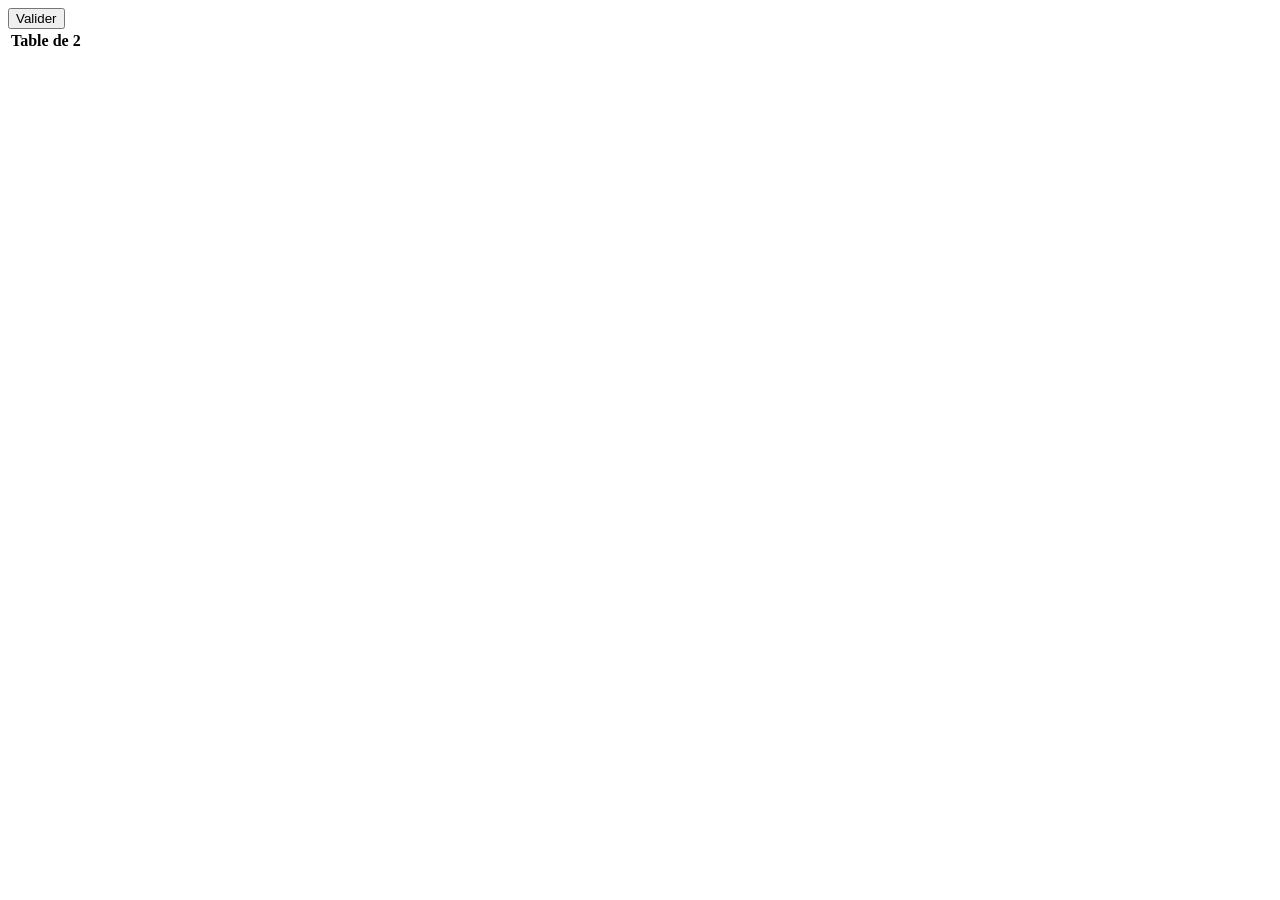
==== HTML/index.html @ 08461f47 "arborescence générale et bases de la page d'accueil et du css" ====
<!DOCTYPE html>
<html lang="fr">
	<head>
		<meta charset="UTF-8">
		<title> Accueil </title>
		<link rel ="stylesheet" href="style.css"/>
		<script src="script.js" async></script>
	</head>
	<body>
        <input type="submit" class="bouton" value="Valider">
        <table class ="Tableau">
            <tr>
                <th>Table de 2</th>
			</tr>
        </table>
	</body>
</html>
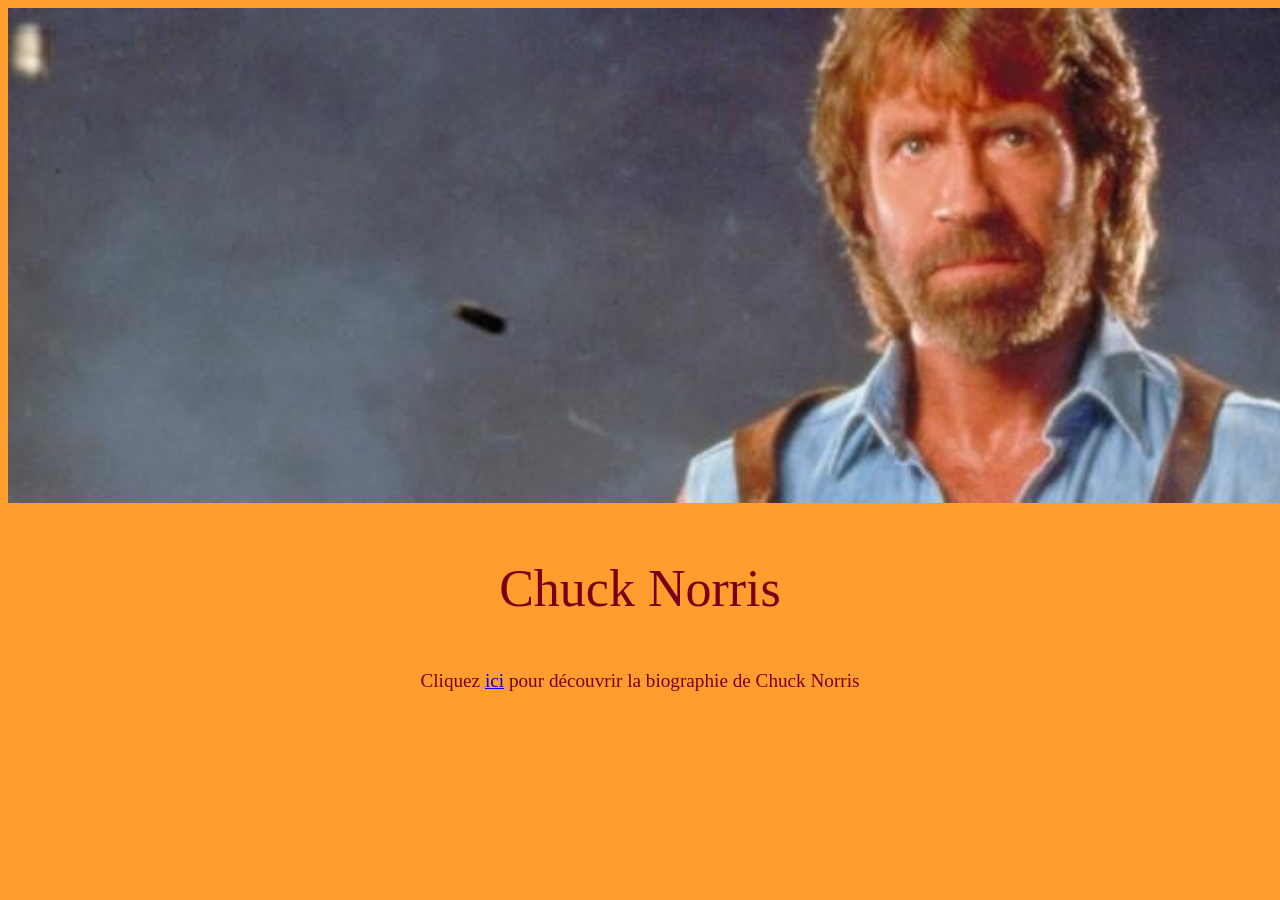
==== commit f91a7a66: "modification de index.html" ====
--- a/HTML/index.html
+++ b/HTML/index.html
@@ -3,15 +3,12 @@
 	<head>
 		<meta charset="UTF-8">
 		<title> Accueil </title>
-		<link rel ="stylesheet" href="style.css"/>
+		<link rel ="stylesheet" href="../CSS/style.css"/>
 		<script src="script.js" async></script>
 	</head>
 	<body>
-        <input type="submit" class="bouton" value="Valider">
-        <table class ="Tableau">
-            <tr>
-                <th>Table de 2</th>
-			</tr>
-        </table>
+        <img src="../IMG/cover.jpg" width=1900px>
+		<p class="Titres">Chuck Norris</p>
+		<p> Cliquez <a href="../HTML/biographie.html">ici</a> pour découvrir la biographie de Chuck Norris</p>
 	</body>
 </html>
--- a/CSS/style.css
+++ b/CSS/style.css
@@ -0,0 +1,31 @@
+body {
+    text-align: center;
+    background-color: rgb(255, 158, 46);
+}
+
+table {
+    margin-right: auto;
+    margin-left: auto;
+    font-size: 30px;
+}
+
+#Norris1 {
+    margin-top: 100px;
+}
+p {
+    color: rgb(118, 0, 24);
+    font-size: larger; /* change la taille de la police */
+} 
+#gender {
+    margin-left: 50%;
+    margin-right: 25%;
+}
+
+.Titres {
+    text-align: center;
+    font-size: 52px;
+}
+
+.Sous-titres{
+    font-size: 48px;
+}
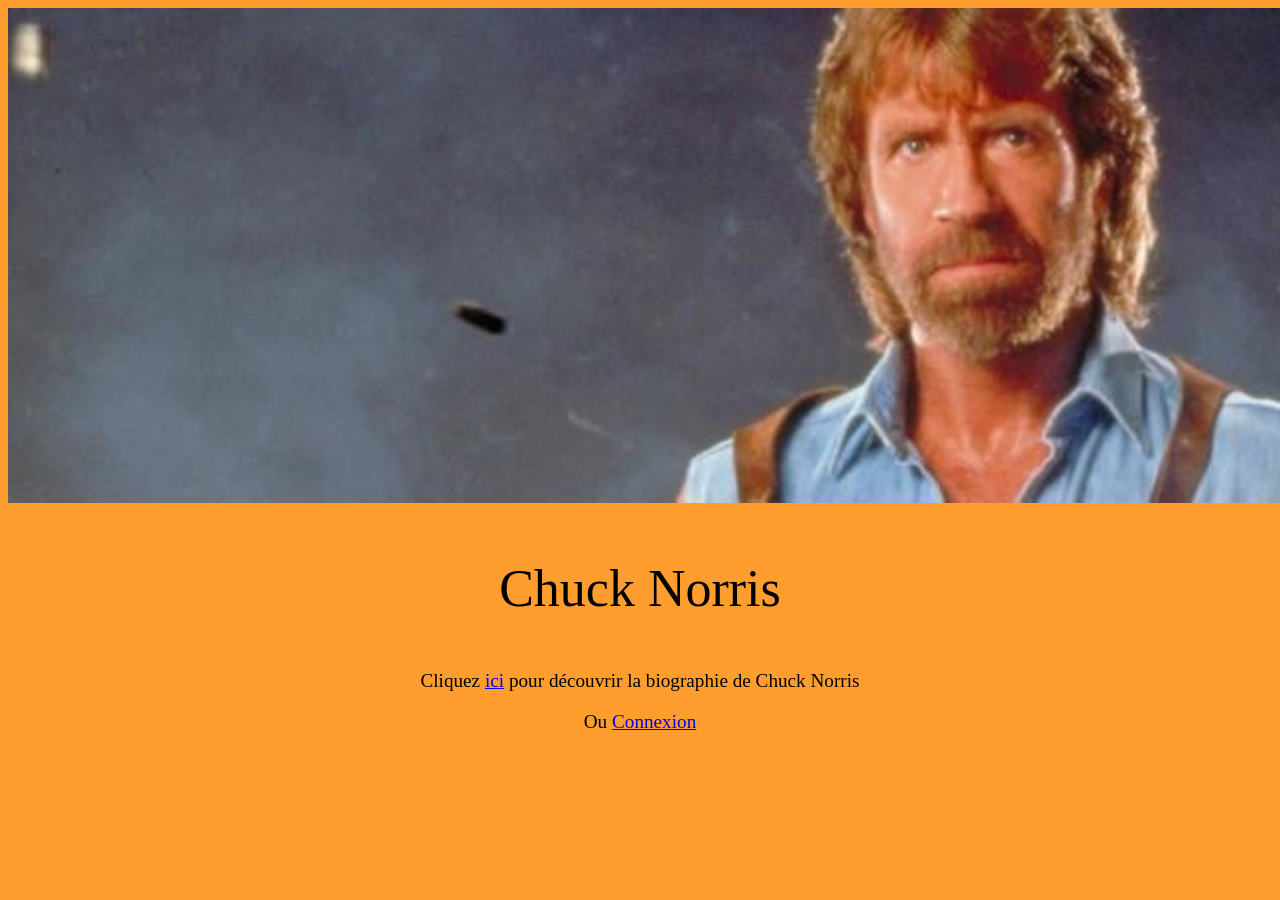
==== commit dd694e81: "Finalisation des liens entre pages" ====
--- a/HTML/index.html
+++ b/HTML/index.html
@@ -10,5 +10,6 @@
         <img src="../IMG/cover.jpg" width=1900px>
 		<p class="Titres">Chuck Norris</p>
 		<p> Cliquez <a href="../HTML/biographie.html">ici</a> pour découvrir la biographie de Chuck Norris</p>
+		<p>Ou <a href="../HTML/formulaire.html">Connexion</a></p>
 	</body>
 </html>
--- a/CSS/style.css
+++ b/CSS/style.css
@@ -13,7 +13,7 @@
     margin-top: 100px;
 }
 p {
-    color: rgb(118, 0, 24);
+    color: rgb(0, 0, 0);
     font-size: larger; /* change la taille de la police */
 } 
 #gender {
@@ -28,4 +28,27 @@
 
 .Sous-titres{
     font-size: 48px;
+}
+
+input.bouton {
+    text-align: right;
+}
+.titre{
+    text-align: center;
+    color: black;
+    font-weight: bold;
+    border-bottom-style: dotted;
+    border-color:rgb(0, 0, 0);
+}
+.pave{
+    text-align: center;
+    color: black;
+    font-weight: bold;
+    border-style: solid;
+    border-width: 10 10px;
+    background-color:rgb(255, 156, 75);
+}
+.center{
+    align-content:center;
+    text-align:center;
 }
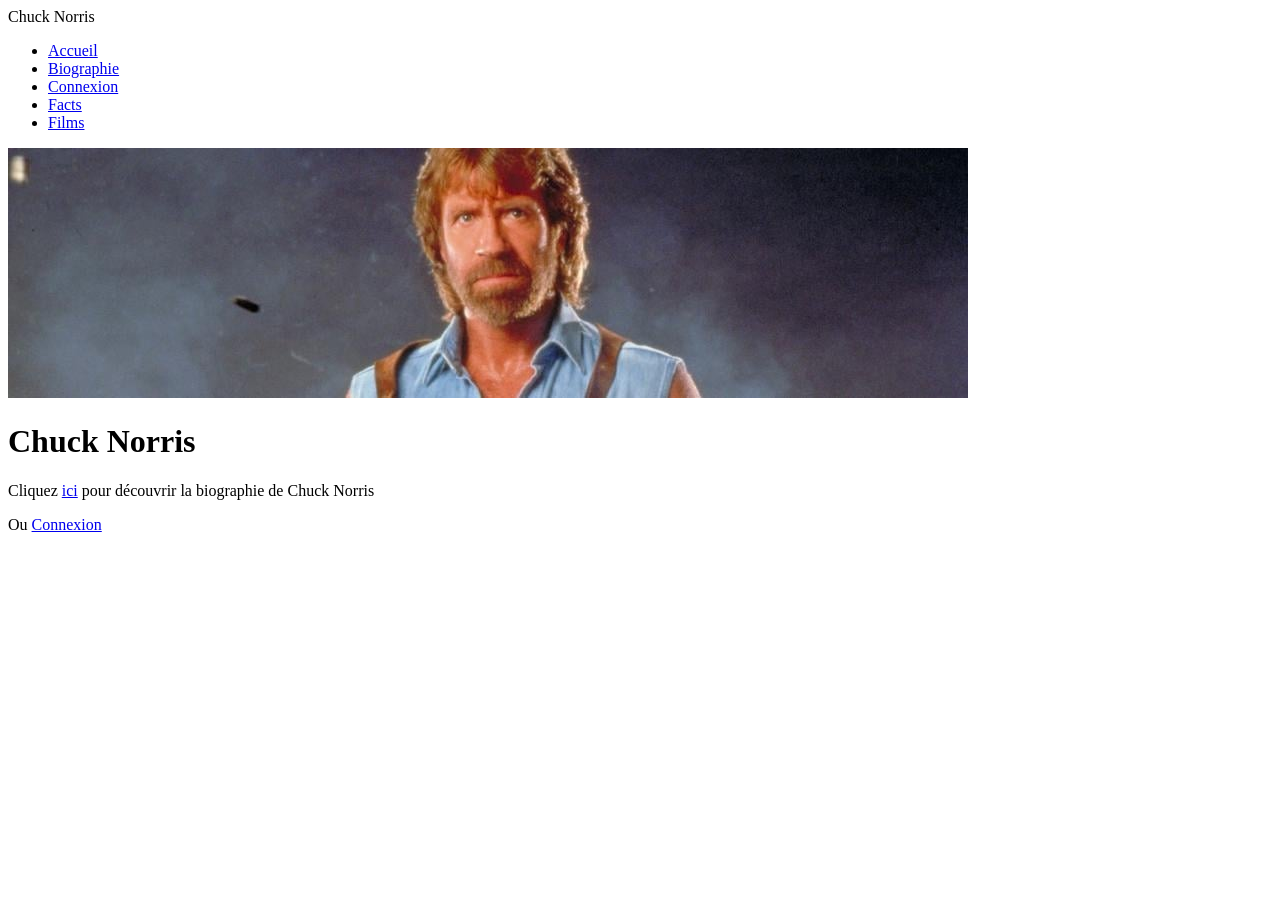
==== commit ea1c4230: "modification de l'index et les autres apges avec la navbar" ====
--- a/HTML/index.html
+++ b/HTML/index.html
@@ -1,15 +1,41 @@
 <!DOCTYPE html>
 <html lang="fr">
-	<head>
-		<meta charset="UTF-8">
-		<title> Accueil </title>
-		<link rel ="stylesheet" href="../CSS/style.css"/>
-		<script src="script.js" async></script>
-	</head>
-	<body>
-        <img src="../IMG/cover.jpg" width=1900px>
-		<p class="Titres">Chuck Norris</p>
-		<p> Cliquez <a href="../HTML/biographie.html">ici</a> pour découvrir la biographie de Chuck Norris</p>
-		<p>Ou <a href="../HTML/formulaire.html">Connexion</a></p>
-	</body>
+
+<head>
+    <meta charset="UTF-8">
+    <meta name="viewport" content="width=device-width, initial-scale=1.0">
+    <title>Accueil - Chuck Norris</title>
+
+    <link rel="stylesheet" href="../CSS/style.css">
+</head>
+
+<body>
+    <nav class="navbar">
+        <div class="logo">Chuck Norris</div>
+
+        <ul class="nav-links">
+            <li><a href="../HTML/index.html">Accueil</a></li>
+            <li><a href="../HTML/biographie.html">Biographie</a></li>
+            <li><a href="../HTML/formulaire.html">Connexion</a></li>
+			<li><a href="../HTML/facts.html">Facts</a></li>
+			<li><a href="../HTML/film.html">Films</a></li>
+        </ul>
+    </nav>
+
+    <header class="hero">
+        <img src="../IMG/cover.jpg" alt="Chuck Norris" class="banner">
+
+        <h1 class="Titres">Chuck Norris</h1>
+
+        <p>
+            Cliquez <a href="../HTML/biographie.html">ici</a> pour découvrir la biographie de Chuck Norris
+        </p>
+
+        <p>
+            Ou <a href="../HTML/formulaire.html">Connexion</a>
+        </p>
+    </header>
+
+</body>
+
 </html>
